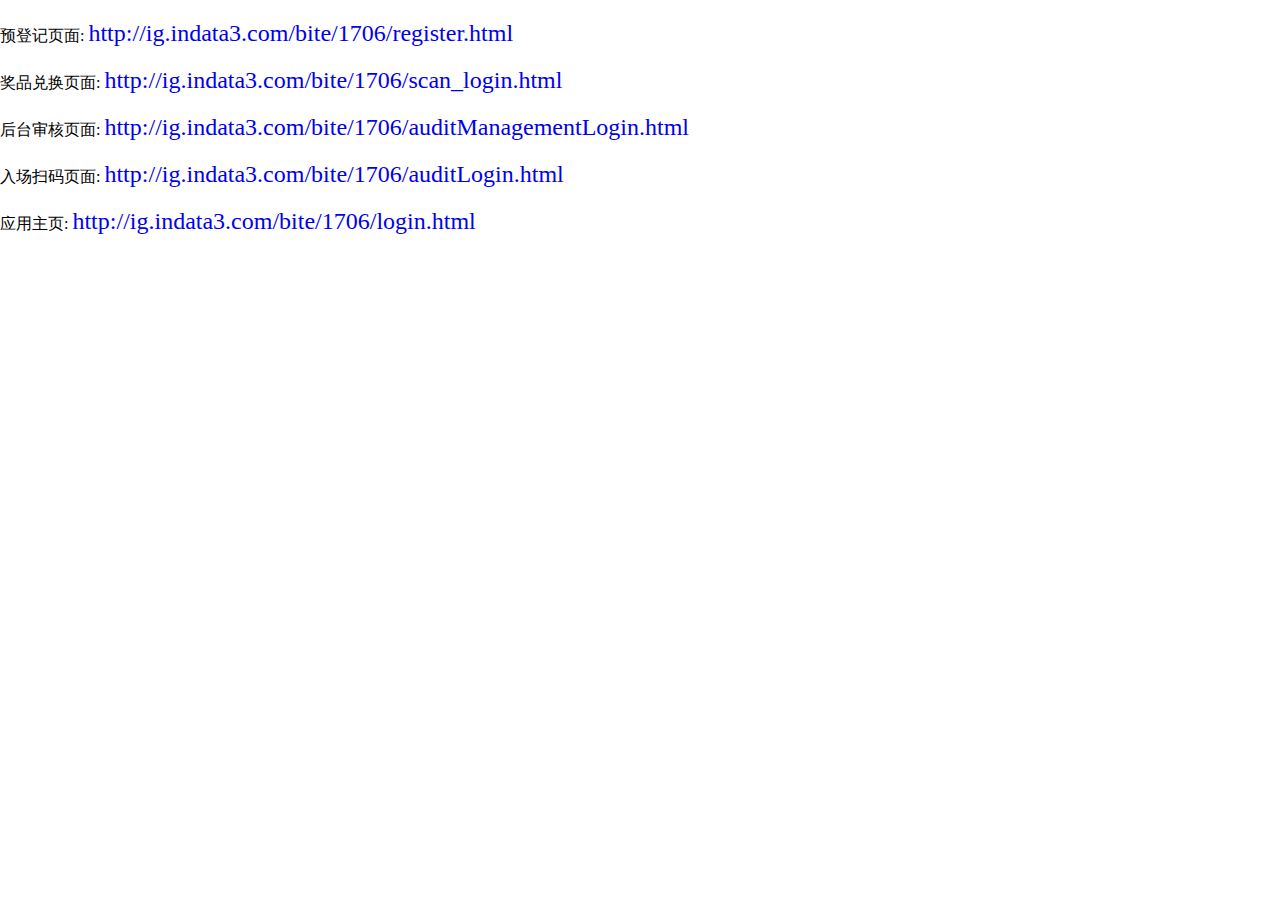
==== api.html @ d95adf77 "aaaa" ====
<!doctype html>
<html lang>
<head>
    <meta charset="UTF-8">
    <meta name="viewport"
          content="width=device-width, user-scalable=no, initial-scale=1.0, maximum-scale=1.0, minimum-scale=1.0">
    <meta http-equiv="X-UA-Compatible" content="ie=edge">
    <title>茶业展</title>
    <style>
        *{
            margin: 0;
            padding: 0;

        }
        html,body{
            width: 100%;
            height: 100%;
            overflow: hidden;
        }
        a{
            width: 100%;
            text-decoration: none;
            /*margin: 20px 0;*/
            font-size: 24px;
            margin-right: 30px;
        }
        div{
            width: 100%;
            overflow: scroll;
            margin: 20px 0;
        }
        ::-webkit-scrollbar
        {

            width: 0;
            height: 0;
        }
    </style>
</head>
<body>
<div>
    预登记页面:
    <a href="http://ig.indata3.com/bite/1706/register.html">http://ig.indata3.com/bite/1706/register.html</a>
</div>
<div>
    奖品兑换页面:
    <a href="http://ig.indata3.com/bite/1706/scan_login.html">http://ig.indata3.com/bite/1706/scan_login.html</a>
</div>
<div>
    后台审核页面:
    <a href="http://ig.indata3.com/bite/1706/auditManagementLogin.html">http://ig.indata3.com/bite/1706/auditManagementLogin.html</a>
</div>
<div>
    入场扫码页面:
    <a href="http://ig.indata3.com/bite/1706/auditLogin.html">http://ig.indata3.com/bite/1706/auditLogin.html</a>
</div>


<div>
    应用主页:
    <a href="http://ig.indata3.com/bite/1706/login.html">http://ig.indata3.com/bite/1706/login.html</a>
</div>



</body>
</html>
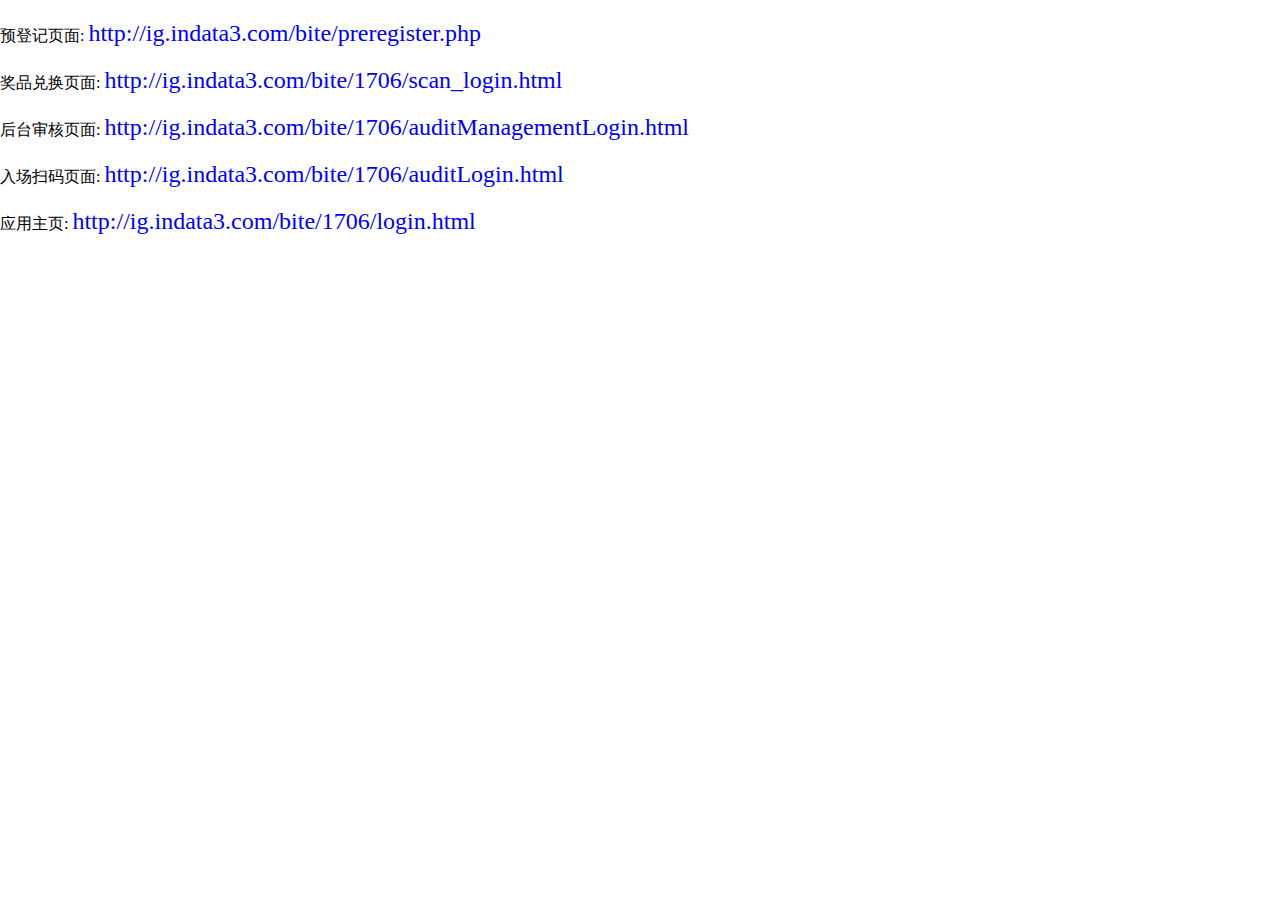
==== commit 4777bac7: "aaa" ====
--- a/api.html
+++ b/api.html
@@ -40,7 +40,7 @@
 <body>
 <div>
     预登记页面:
-    <a href="http://ig.indata3.com/bite/1706/register.html">http://ig.indata3.com/bite/1706/register.html</a>
+    <a href="http://ig.indata3.com/bite/preregister.php">http://ig.indata3.com/bite/preregister.php</a>
 </div>
 <div>
     奖品兑换页面:
